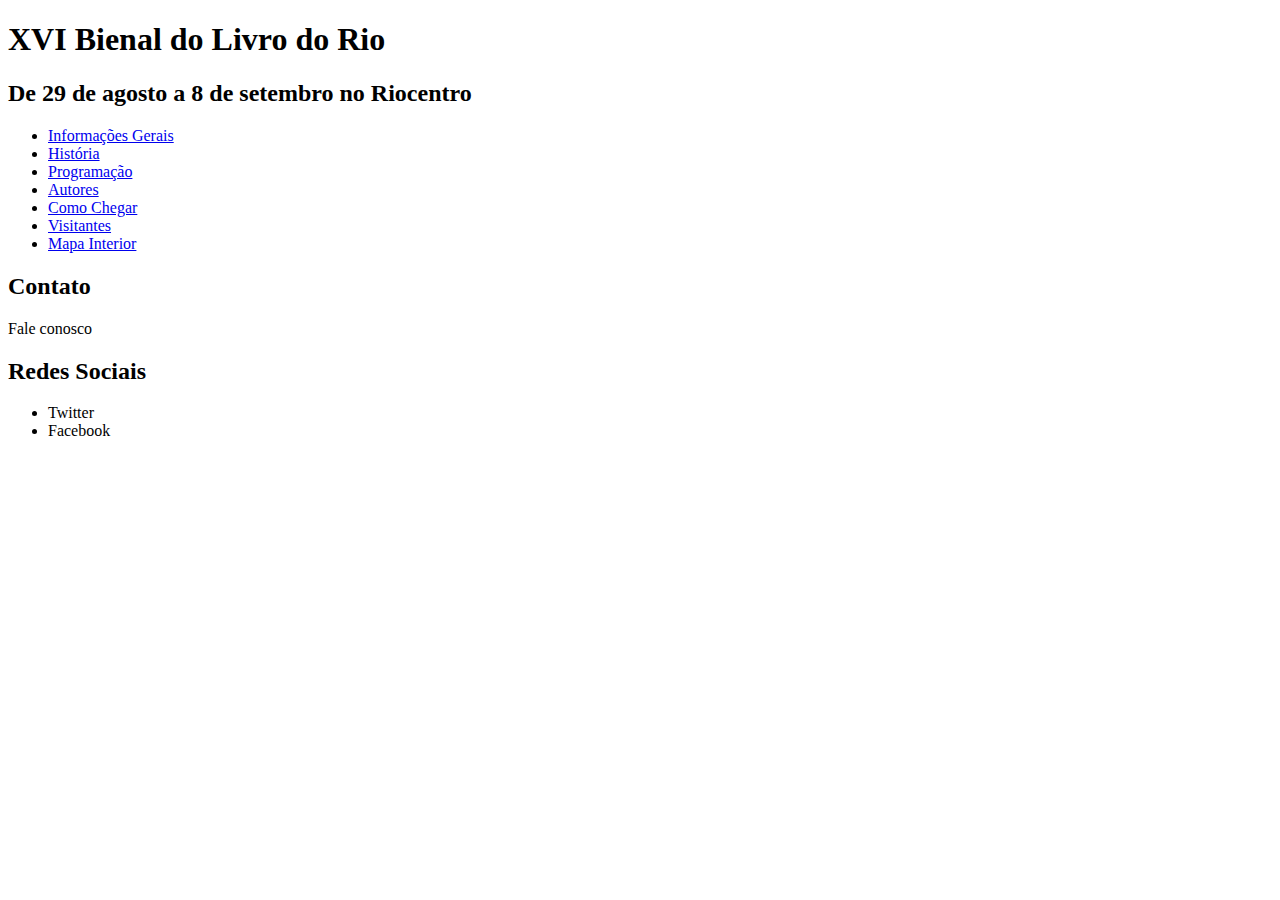
==== autores.html @ ea34db17 "Os HTMLs da estrutura estão começando a ser feitos." ====
<!DOCTYPE html PUBLIC "-//W3C//DTD HTML 4.01 Transitional//EN" "http://www.w3.org/TR/html4/loose.dtd">
<html>
<head>
<meta http-equiv="Content-Type" content="text/html; charset=UTF-8">
<title>XVI Bienal do Livro do Rio - Autores</title>
</head>
<body>
	<div id="topo">
		<h1>XVI Bienal do Livro do Rio</h1>
		<h2>De 29 de agosto a 8 de setembro no Riocentro</h2>
		<ul id="menu">
			<li><a href="informacoes.html">Informações Gerais</a></li>
			<li><a href="historia.html">História</a></li>
			<li><a href="programacao.html">Programação</a></li>
			<li><a href="autores.html">Autores</a></li>
			<li><a href="como_chegar.html">Como Chegar</a></li>
			<li><a href="visitantes.html">Visitantes</a></li>
			<li><a href="mapa.html">Mapa Interior</a></li>
		</ul>
	</div>
	<div id="corpo">
		
	
	</div>
	
	<div id="rodape">
		<div>
			<h2>Contato</h2>
			Fale conosco
		</div>
		<div>
			<h2>Redes Sociais</h2>
			<ul>
				<li>Twitter</li>
				<li>Facebook</li>
				
			</ul>
		</div>
	</div>
	

</body>
</html>
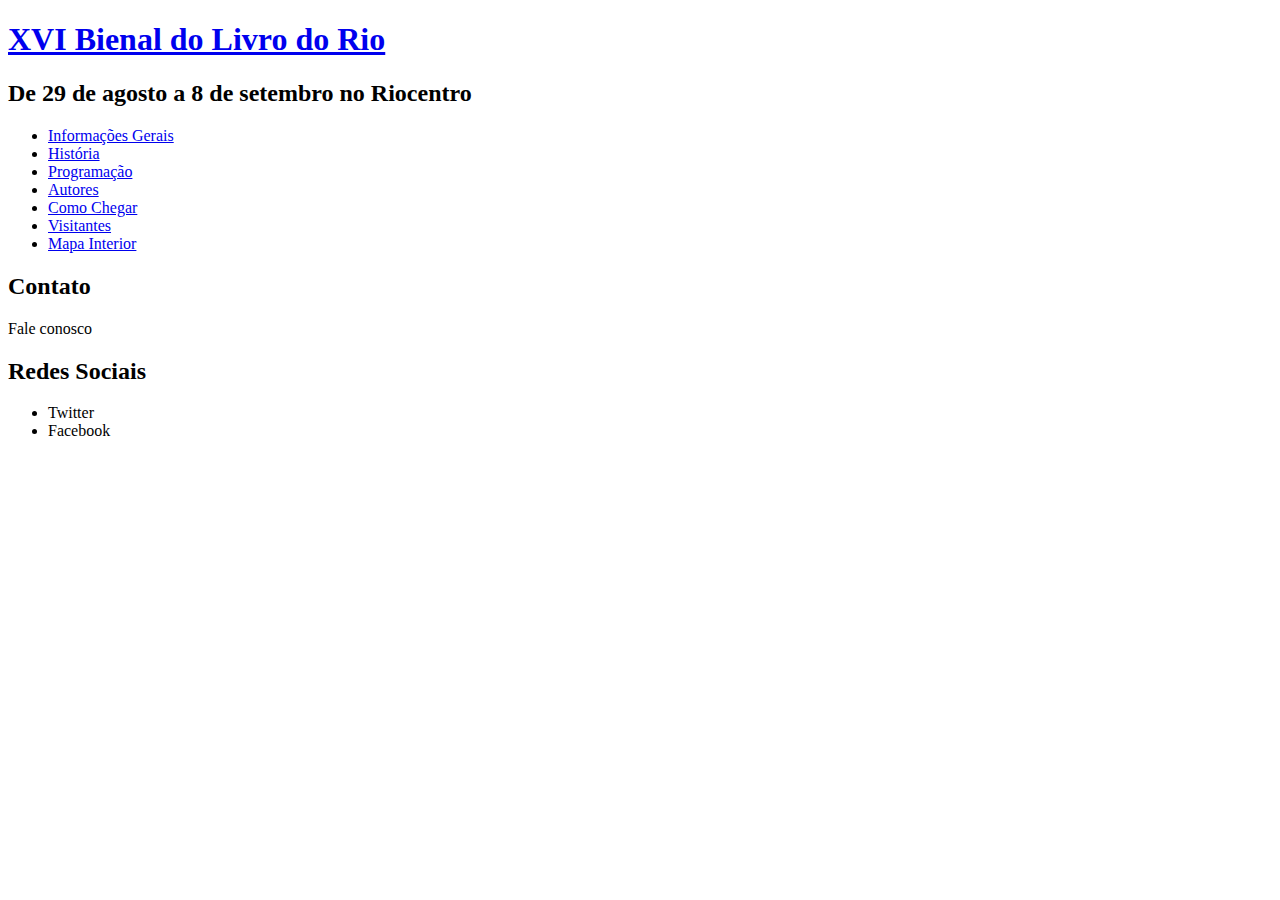
==== commit 659eb33f: "Esqueleto HTML feito. Já começando a criar o CSS. Testanto os estilos. Começando a fazer o menu." ====
--- a/autores.html
+++ b/autores.html
@@ -6,7 +6,7 @@
 </head>
 <body>
 	<div id="topo">
-		<h1>XVI Bienal do Livro do Rio</h1>
+		<h1><a href="index.html">XVI Bienal do Livro do Rio</a></h1>
 		<h2>De 29 de agosto a 8 de setembro no Riocentro</h2>
 		<ul id="menu">
 			<li><a href="informacoes.html">Informações Gerais</a></li>
